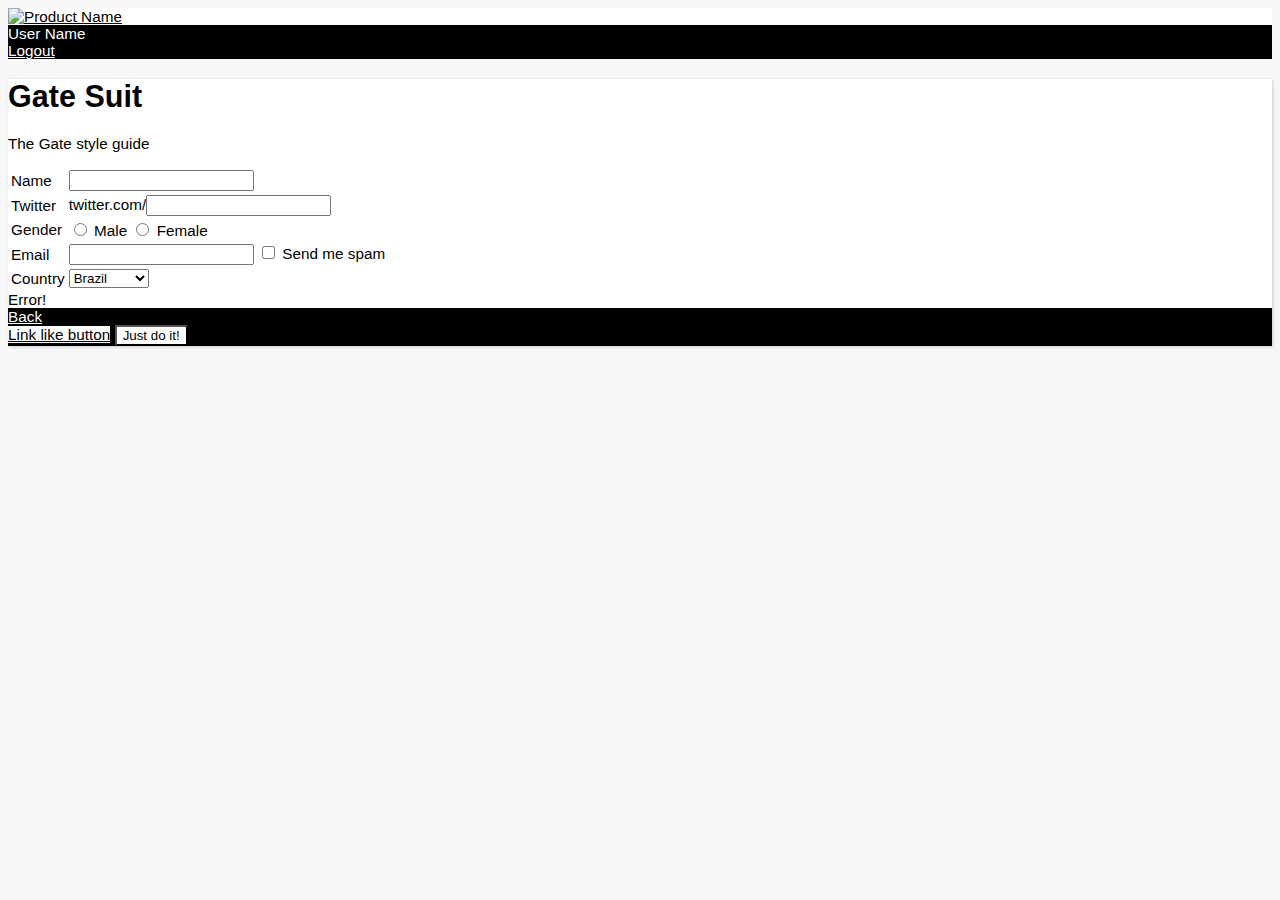
==== form.html @ 7a3d8576 "Add form example markup" ====
<!DOCTYPE html><html lang="en"><head>    <meta charset="UTF-8">    <title>Gate - Suit</title>    <link href="css/typography.css" rel="stylesheet">    <link href="css/palette.css" rel="stylesheet">    <link href="css/grid.css" rel="stylesheet">    <link href="css/components/header.css" rel="stylesheet">    <link href="css/components/box.css" rel="stylesheet"></head><body>  <header>    <div class="logo">      <a href="/">        <img src="product_logo.svg" alt="Product Name">      </a>    </div>    <div>      <div class="user-detail">        <div class="user-name">User Name</div>        <div><a href="/logout/">Logout</a></div>      </div>    </div>  </header>  <section class="box">  <form action="" method="post">    <header>      <h1>Gate Suit</h1>      <p>The Gate style guide </p>    </header>    <div class="content">      <table>        <tbody>          <tr>            <td>              <label for="name">Name</label>            </td>            <td>              <input type="text" value="" name="name" id="name">            </td>          </tr>          <tr>            <td>              <label for="twitter">Twitter</label>            </td>            <td>              twitter.com/<input type="text" value="" name="twitter" id="twitter">            </td>          </tr>          <tr>            <td>              <label>Gender</label>            </td>            <td>              <input type="radio" value="" name="male" id="male">              <label for="male">Male</label>              <input type="radio" value="" name="female" id="female">              <label for="female">Female</label>            </td>          </tr>          <tr>            <td>              <label for="email">Email</label>            </td>            <td>              <input type="text" value="" name="email" id="email">              <input type="checkbox" value="" name="email_me" id="email_me">              <label for="email_me">Send me spam</label>            </td>          </tr>          <tr>            <td>              <label for="country">Country</label>            </td>            <td>              <select name="">                <option value="brazil">Brazil</option>                <option value="colombia">Colombia</option>                <option value="honduras">Honduras</option>              </select>            </td>          </tr>        </tbody>      </table>    </div>    <div class="error message">      Error!    </div>    <footer>      <div><a href="">Back</a></div>      <div>        <a class="button" href="#">Link like button</a>        <input type="submit" class="submit" value="Just do it!" name="">      </div>    </footer>    </form>  </section></body></html>
---- css/typography.css ----
html{
  font-family: Helvetica, Arial, sans-serif;
  font-size: 1.695vh;
  letter-spacing: 0.0025em;
}

h1 {
  font-size: 2em;
}
---- css/palette.css ----
body{
  background: #F7F7F7;
}

body > header > .logo,
.box footer .button,
.box footer input[type=submit],
.box footer button{
  background-color: #fff;
  color: #000;
}

body > header > .logo{
  border-color: #EBF0F6;
}

.box {
  background-color: #fff;
  box-shadow: 1px 1px 3px #ccc;
}

body > header,
.box footer{
  background-color: #000;
  color: #fff;
}
a{
  color: inherit;
}
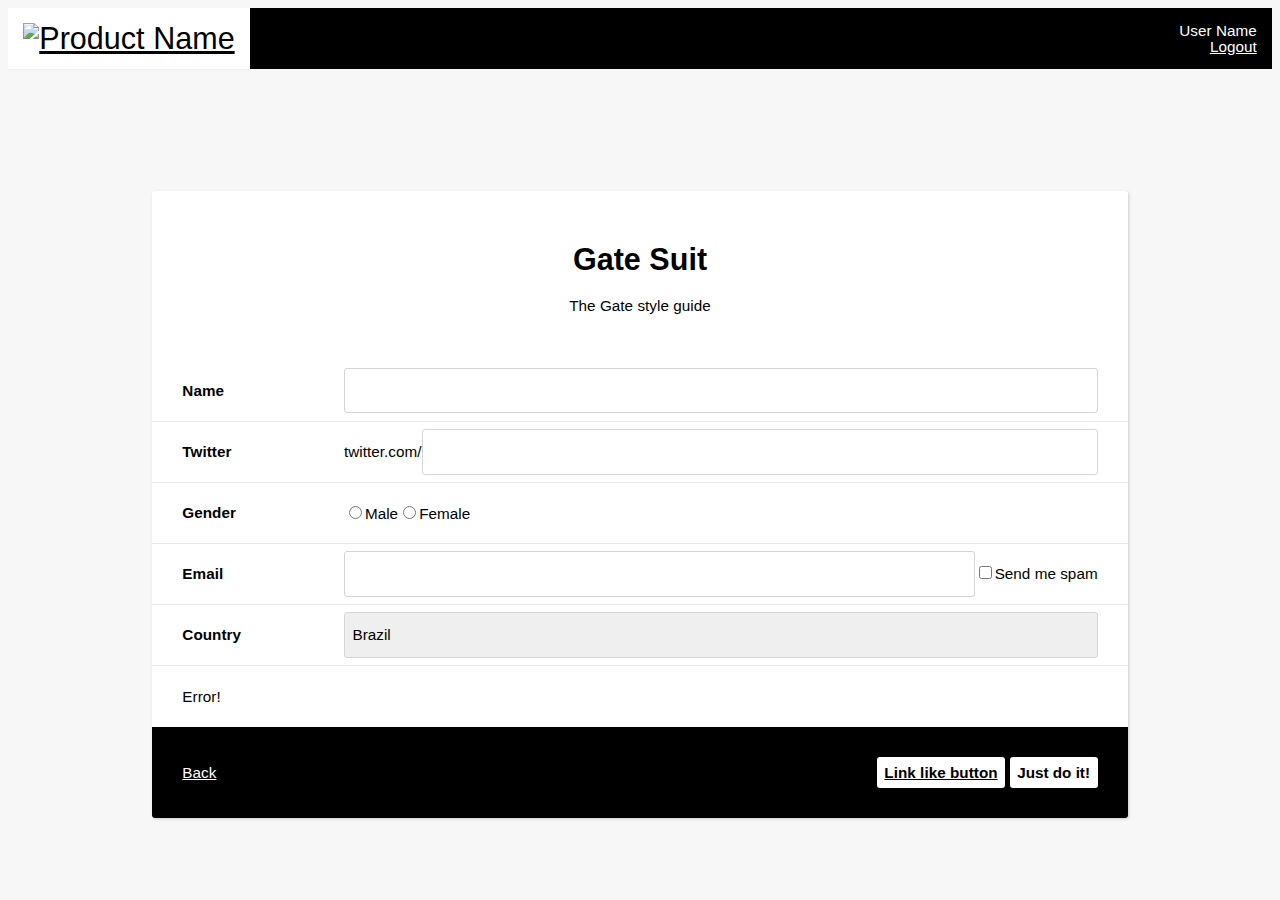
==== commit f7cdaf30: "Add viewport tag to existent templates" ====
--- a/form.html
+++ b/form.html
@@ -1,103 +1,115 @@
-<!DOCTYPE html>-<html lang="en">-<head>-    <meta charset="UTF-8">-    <title>Gate - Suit</title>-    <link href="css/typography.css" rel="stylesheet">-    <link href="css/palette.css" rel="stylesheet">-    <link href="css/grid.css" rel="stylesheet">-    <link href="css/components/header.css" rel="stylesheet">-    <link href="css/components/box.css" rel="stylesheet">-</head>-<body>-  <header>-    <div class="logo">-      <a href="/">-        <img src="product_logo.svg" alt="Product Name">-      </a>-    </div>-    <div>-      <div class="user-detail">-        <div class="user-name">User Name</div>-        <div><a href="/logout/">Logout</a></div>-      </div>-    </div>-  </header>--  <section class="box">-  <form action="" method="post">-    <header>-      <h1>Gate Suit</h1>-      <p>The Gate style guide </p>-    </header>-    <div class="content">-      <table>-        <tbody>-          <tr>-            <td>-              <label for="name">Name</label>-            </td>-            <td>-              <input type="text" value="" name="name" id="name">-            </td>-          </tr>-          <tr>-            <td>-              <label for="twitter">Twitter</label>-            </td>-            <td>-              twitter.com/<input type="text" value="" name="twitter" id="twitter">-            </td>-          </tr>-          <tr>-            <td>-              <label>Gender</label>-            </td>-            <td>-              <input type="radio" value="" name="male" id="male">-              <label for="male">Male</label>-              <input type="radio" value="" name="female" id="female">-              <label for="female">Female</label>-            </td>-          </tr>-          <tr>-            <td>-              <label for="email">Email</label>-            </td>-            <td>-              <input type="text" value="" name="email" id="email">-              <input type="checkbox" value="" name="email_me" id="email_me">-              <label for="email_me">Send me spam</label>-            </td>-          </tr>-          <tr>-            <td>-              <label for="country">Country</label>-            </td>-            <td>-              <select name="">-                <option value="brazil">Brazil</option>-                <option value="colombia">Colombia</option>-                <option value="honduras">Honduras</option>-              </select>-            </td>-          </tr>-        </tbody>-      </table>-    </div>-    <div class="error message">-      Error!-    </div>-    <footer>-      <div><a href="">Back</a></div>-      <div>-        <a class="button" href="#">Link like button</a>-        <input type="submit" class="submit" value="Just do it!" name="">-      </div>-    </footer>-    </form>-  </section>-</body>-</html>--+<!DOCTYPE html>
+<html lang="en">
+<head>
+    <meta charset="UTF-8">
+    <meta name="viewport" content="width=device-width, user-scalable=no">
+    <title>Gate - Suit</title>
+    <link href="css/typography.css" rel="stylesheet">
+    <link href="css/palette.css" rel="stylesheet">
+    <link href="css/grid.css" rel="stylesheet">
+    <link href="css/components/header.css" rel="stylesheet">
+    <link href="css/components/box.css" rel="stylesheet">
+    <link href="css/components/table.css" rel="stylesheet">
+    <link href="css/components/form.css" rel="stylesheet">
+</head>
+<body>
+  <header>
+    <div class="logo">
+      <a href="/">
+        <img src="product_logo.svg" alt="Product Name">
+      </a>
+    </div>
+    <div>
+      <div class="user-detail">
+        <div class="user-name">User Name</div>
+        <div><a href="/logout/">Logout</a></div>
+      </div>
+    </div>
+  </header>
+
+  <section class="box">
+  <form action="" method="post">
+    <header>
+      <h1>Gate Suit</h1>
+      <p>The Gate style guide </p>
+    </header>
+    <div class="content">
+      <table>
+        <tbody>
+          <tr>
+            <th>
+              <label for="name">Name</label>
+            </th>
+            <td>
+              <div class="form-row">
+                <input type="text" value="" name="name" id="name">
+              </div>
+            </td>
+          </tr>
+          <tr>
+            <th>
+              <label for="twitter">Twitter</label>
+            </th>
+            <td>
+              <div class="form-row fake-input">
+                <label for="twitter">twitter.com/</label>
+                <input type="text" value="" name="twitter" id="twitter">
+              </div>
+            </td>
+          </tr>
+          <tr>
+            <th>
+              <label>Gender</label>
+            </th>
+            <td>
+              <div class="form-row">
+                <input type="radio" value="male" name="gender" id="male">
+                <label for="male">Male</label>
+                <input type="radio" value="female" name="gender" id="female">
+                <label for="female">Female</label>
+              </div>
+            </td>
+          </tr>
+          <tr>
+            <th>
+              <label for="email">Email</label>
+            </th>
+            <td>
+              <div class="form-row">
+                <input type="text" value="" name="email" id="email">
+                <input type="checkbox" value="" name="email_me" id="email_me">
+                <label for="email_me">Send me spam</label>
+              </div>
+            </td>
+          </tr>
+          <tr>
+            <th>
+              <label for="country">Country</label>
+            </th>
+            <td>
+              <div class="form-row">
+                <select name="country" id="country">
+                  <option value="brazil">Brazil</option>
+                  <option value="colombia">Colombia</option>
+                  <option value="honduras">Honduras</option>
+                </select>
+              </div>
+            </td>
+          </tr>
+        </tbody>
+      </table>
+    </div>
+    <div class="error message">
+      Error!
+    </div>
+    <footer>
+      <div><a href="">Back</a></div>
+      <div>
+        <a class="button" href="#">Link like button</a>
+        <input type="submit" class="submit" value="Just do it!" name="">
+      </div>
+    </footer>
+    </form>
+  </section>
+</body>
+</html>
--- a/css/components/header.css
+++ b/css/components/header.css
@@ -0,0 +1,25 @@
+body > header{
+  display: flex;
+  justify-content: space-between;
+  height: 4em;
+  line-height: 1;
+}
+
+body > header > * {
+  padding: 1em;
+}
+body > header > .logo{
+  border-bottom-width: 1px;
+  border-bottom-style: solid;
+  min-height: 2em;
+  min-width: 10em;
+  text-align: center;
+}
+body > header > .logo > *{
+  display: block;
+  font-size: 2em;
+  font-weight: lighter;
+}
+body > header .user-detail{
+  text-align: right;
+}
--- a/css/components/box.css
+++ b/css/components/box.css
@@ -0,0 +1,45 @@
+.box{
+  margin: 8em auto 2em;
+  min-height: 29em;
+  max-width: 64em;
+  border-radius: 3px;
+}
+
+.box header,
+.box .message,
+.box footer{
+  padding-left: 2em;
+  padding-right: 2em;
+}
+
+.box header,
+.box footer{
+  padding-top: 2em;
+  padding-bottom: 2em;
+}
+
+.box header{
+  text-align: center;
+}
+
+.box .content{
+  min-height: 12em;
+}
+
+.box .content + footer{
+  margin-top: 4em;
+}
+
+.box .message{
+  align-items: center;
+  display: flex;
+  min-height: 4em;
+}
+
+.box footer{
+  align-items: center;
+  border-radius: 0 0 3px 3px;
+  display: flex;
+  justify-content: space-between;
+  min-height: 2em;
+}
--- a/css/components/table.css
+++ b/css/components/table.css
@@ -0,0 +1,24 @@
+table{
+  width: 100%;
+  border-collapse: collapse;
+}
+
+tr {
+  border-bottom: 1px solid #e9e9e9;
+  box-sizing: border-box;
+  height: 4em;
+  padding: .5em;
+}
+
+tr > :first-child{
+  padding-left: 2em;
+}
+
+tr > :last-child{
+  padding-right: 2em;
+  text-align: right;
+}
+
+th{
+  text-align: left;
+}
--- a/css/components/form.css
+++ b/css/components/form.css
@@ -0,0 +1,42 @@
+footer .button,
+footer input[type=submit],
+footer button{
+  border-radius: 3px;
+  border: none;
+  box-sizing: content-box;
+  cursor: pointer;
+  display: inline-block;
+  font-family: inherit;
+  font-size: 1em;
+  font-weight: bold;
+  height: 1em;
+  line-height: 1;
+  padding: 0.5em;
+  vertical-align: middle;
+}
+
+select,
+input[type="text"],
+input[type="email"],
+input[type="password"] {
+  display: inline-block;
+  box-sizing: border-box;
+  border: 1px solid #d4d4d4;
+  border-radius: 3px;
+  flex-grow: 1;
+  font-size: 1em;
+  padding: 0.5em;
+  height: 3em;
+}
+
+select{
+  -moz-appearance: none;
+  -webkit-appearance: none;
+  appearance: none;
+}
+
+div.form-row{
+  display: flex;
+  align-items: baseline;
+}
+
